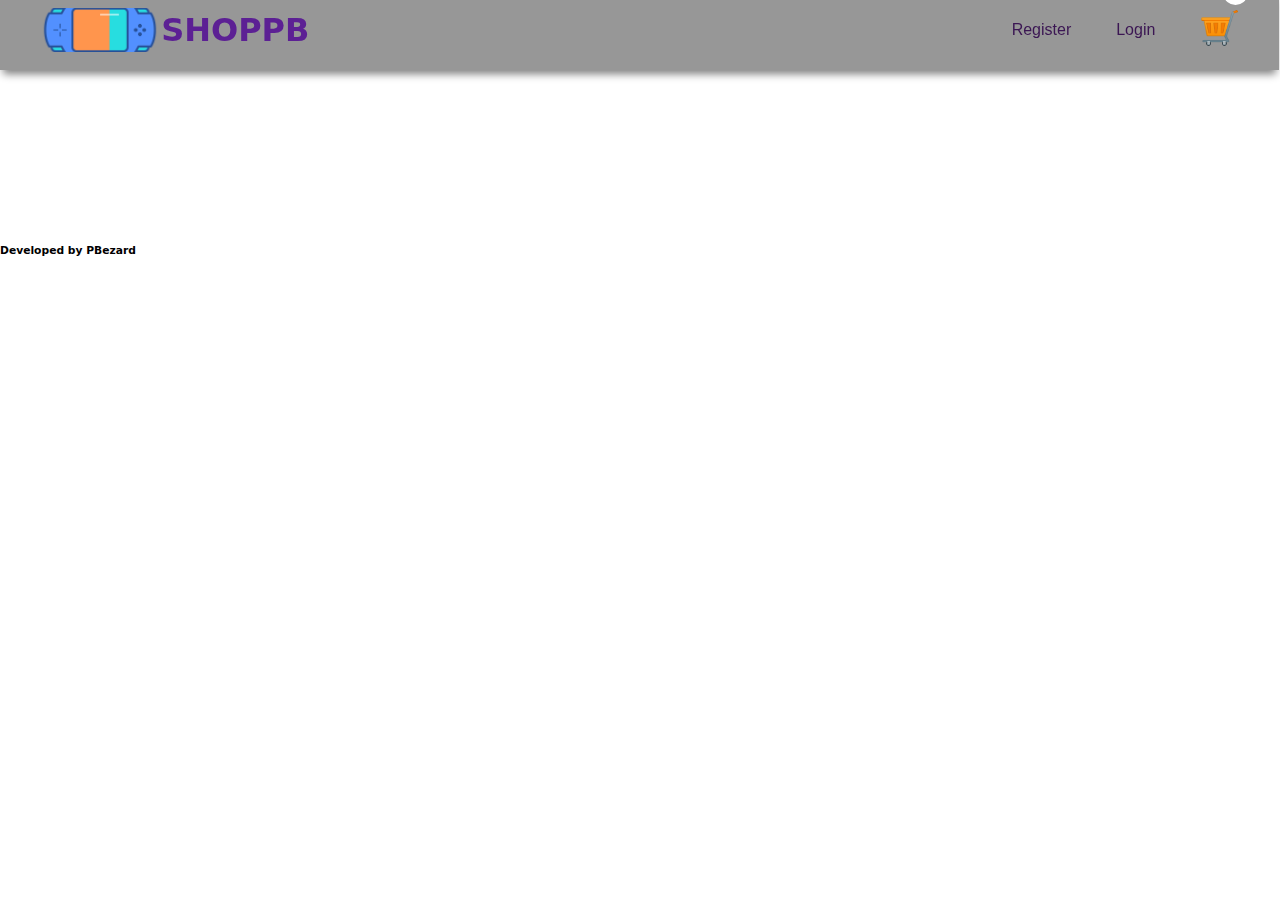
==== index.html @ 60965a1a "first commit" ====
<!DOCTYPE html>
<html lang="en">
  <head>
    <meta charset="UTF-8" />
    <meta http-equiv="X-UA-Compatible" content="IE=edge" />
    <meta name="viewport" content="width=device-width, initial-scale=1.0" />
    <title>Document</title>
    <link rel="stylesheet" href="./style.css" />
  </head>
  <body>
    <header>
      <div class="header-section container">
        <img class="logo" src="./images/logoShop.png" alt="" />
        <h1 class="tittle">SHOPPB</h1>
        <nav>
          <ul>
            <li href="#">Login</li>
            <li href="#">Register</li>
          </ul>
        </nav>
        <div>
          <img
            onmouseover="showCart(this)"
            class="cart"
            src="./images/cart.jpeg"
            alt=""
          />
          <p class="count-product">0</p>
        </div>

        <div class="cart-products" id="products-id">
          <p class="close-btn" onclick="closeBtn()">X</p>
          <h3>Mi carrito</h3>
          <div class="card-items">
            <!-- <div class="item">
                        <img src="./images/products/keyboard-1.jpg" alt="">
                        <div class="item-content">
                            <h5>name of product name of product name of product</h5>
                            <h5 class="cart-price">45.50$</h5>
                            <h6>Amount: 3</h6>
                        </div>
                        <span>X</span>
                    </div>
    
                    <div class="item">
                        <img src="./images/products/keyboard-1.jpg" alt="">
                        <div class="item-content">
                            <h5>name of product name of product name of product</h5>
                            <h5 class="cart-price">45.50$</h5>
                            <h6>Amount: 3</h6>
                        </div>
                        <span class="delete-product" data-id="">X</span>
                    </div> -->
          </div>
          <h2>
            Total: <strong class="price-total">0</strong> $
            <button class="btnBuy" id="btnBuyProduct" onclick="buyAll()">
              BUY
            </button>
          </h2>
        </div>
      </div>
    </header>
    <section class="container">
      <div class="products">
        <!--  -->
        <div class="carts" id="app"></div>
        <!--  -->
        <!--  <div class="carts">
          <div>
            <img src="./images/products/xboxX.jpg" alt="" />
            <p><span>50</span>$</p>
          </div>
          <p class="title">Xbox Series X</p>
          <a href="" data-id="8" class="btn-add-cart">add to cart</a>
        </div>
        <div class="carts">
          <div>
            <img src="./images/products/39-switch-oled-3-768x768.jpg" alt="" />
            <p><span>16</span>$</p>
          </div>
          <p class="title">Stwich oled</p>
          <a href="" data-id="9" class="btn-add-cart">add to cart</a>
        </div>
        <div class="carts">
          <div>
            <img
              src="./images/products/108-nintendo-switch-lite-review-feature-768x513.jpg"
              alt=""
            />
            <p><span>17.50</span>$</p>
          </div>
          <p class="title">Nintendo Switch Lite</p>
          <a href="" data-id="10" class="btn-add-cart">add to cart</a>
        </div>
        <div class="carts">
          <div>
            <img
              src="./images/products/snes-classic-edition-review-14596-3-768x768.jpg"
              alt=""
            />
            <p><span>45</span>$</p>
          </div>
          <p class="title">SNES Classic Edition</p>
          <a href="" data-id="11" class="btn-add-cart">add to cart</a>
        </div>
        <div class="carts">
          <div>
            <img src="./images/products/nintendoN.jpg" alt="" />
            <p><span>20</span>$</p>
          </div>
          <p class="title">Nintendo Family</p>
          <a href="" data-id="1" class="btn-add-cart">add to cart</a>
        </div>
        <div class="carts">
          <div>
            <img src="./images/products/play1.jpg" alt="" />
            <p><span>35</span>$</p>
          </div>
          <p class="title">Playstation 1</p>
          <a href="" class="btn-add-cart" data-id="2">add to cart</a>
        </div>
        <div class="carts">
          <div>
            <img src="./images/products/nintendoS.jpg" alt="" />
            <p><span>15.50</span>$</p>
          </div>
          <p class="title">Nintendo Switch</p>
          <a href="" data-id="3" class="btn-add-cart">add to cart</a>
        </div>
        <div class="carts">
          <div>
            <img src="./images/products/play4.jpg" alt="" />
            <p><span>20.20</span>$</p>
          </div>
          <p class="title">PlayStation 4 Pro</p>
          <a href="" data-id="4" class="btn-add-cart">add to cart</a>
        </div>
        <div class="carts">
          <div>
            <img src="./images/products/play5.jpg" alt="" />
            <p><span>19</span>$</p>
          </div>
          <p class="title">Playstation 5</p>
          <a href="" data-id="5" class="btn-add-cart">add to cart</a>
        </div>
        <div class="carts">
          <div>
            <img src="./images/products/xbox.jpg" alt="" />
            <p><span>45</span>$</p>
          </div>
          <p class="title">Xbox Series X Lite</p>
          <a href="" data-id="6" class="btn-add-cart">add to cart</a>
        </div> -->
      </div>
    </section>

    <footer>
      <h6>Developed by <span>PBezard</span></h6>
    </footer>

    <script>
      function showCart(x) {
        document.getElementById("products-id").style.display = "block";
      }
      function closeBtn() {
        document.getElementById("products-id").style.display = "none";
      }
    </script>
    <script src="./custom.js" type=""></script>
  </body>
</html>
---- style.css ----
* {
  margin: 0%;
  padding: 0%;
}

nav {
  width: 100%;
  clear: both;
  content: "";
  float: right;
}

nav ul li {
  list-style: none;
  margin-right: 45px;
  float: right;
  color: #3b1653;

  font-family: -apple-system, BlinkMacSystemFont, "Segoe UI", Roboto, Oxygen,
    Ubuntu, Cantarell, "Open Sans", "Helvetica Neue", sans-serif;
  cursor: pointer;
}

body {
  font-family: system-ui;
}
header {
  background-color: #979797;
  padding-top: 18px;
  padding-bottom: 18px;
  box-shadow: 0 7px 8px -3px grey;
  position: fixed;
  width: 99.9%;
  margin-top: -10px;
  z-index: 99;
}
.container {
  max-width: 1200px;
  text-align: center;
  margin: auto;
}
.header-section {
  display: flex;
  justify-content: space-between;
  margin: auto;
  align-items: center;
  position: relative;
}
.header-section div {
  position: relative;
}
.header-section p {
  position: absolute;
  top: -24px;
  right: -8px;
  background-color: #fff;
  padding: 1px 6px;
  border-radius: 50%;
  color: rgb(255, 255, 255);
  font-weight: 700;
  font-family: system-ui;
  line-height: 18px;
}

.logo {
  width: 164px;
  height: 44px;
  cursor: pointer;
  object-fit: cover;
}
.logo:hover {
  width: 227px;
  height: 124px;
  transition-duration: 0.5s;
}

.tittle {
  color: rgb(92, 32, 148);
}
.cart {
  width: 39px;
  height: 38px;

  /* cursor: pointer; */
}
.cart-products {
  position: absolute !important;
  top: 82px;
  right: -18px;
  background-color: #fff;
  padding: 0 18px;
  box-shadow: 0 3px 10px rgb(0 0 0 / 20%);
  display: none;

  min-width: 290px;
}

.cart:hover {
  margin-bottom: 16px;
  transition-duration: 0.5s;
}
.cart:hover {
  margin-bottom: 16px;
  transition-duration: 0.5s;
}
/*end header*/
.products {
  /* margin-top: 60px; */
  padding-top: 170px;
  display: flex;
  flex-wrap: wrap;
  justify-content: space-between;
}

.carts {
  max-width: 250px;
  box-shadow: 0 3px 10px rgb(0 0 0 / 20%);
  padding-bottom: 34px;
  margin-bottom: 40px;
}

.carts img {
  width: 100%;
}
.carts p {
  font-family: system-ui;
  font-weight: 500;
  padding: 0 20px;
  margin-bottom: 24px;
}
.carts div p {
  position: absolute;
  top: 0;
  right: 0px;
  background-color: rgb(161, 32, 179);
  color: #fff;
  padding: 2px 7px 4px 21px;
  clip-path: polygon(25% 0%, 100% 0%, 100% 100%, 25% 100%, 0% 50%);
}
.carts div {
  position: relative;
}
.carts a {
  font-family: system-ui;
  text-decoration: none;
  background: rgb(97, 33, 128);
  padding: 9px 23px;
  color: #fff;
  font-size: 17px;
  text-transform: uppercase;
  font-weight: 700;
}

.carts a:hover {
  background: #fff;
  color: rgb(58, 45, 63);
  border: solid 2px rgb(176, 67, 190);
  transition-duration: 0.3s;
}
/* .carts a:hover + .cart-products{
    display: block;
} */
/*float cart*/
.cart-products .item img {
  width: 115px;
}

.cart-products .item {
  display: flex;
  align-items: center;
  border-bottom: solid 2px rgb(70, 18, 77);
}
.cart-products .item .item-content {
  margin: 0 19px;
  width: 201px;
}
.cart-products .item .item-content h5 {
  margin: 0;
  font-size: 15px;
  font-weight: 400;
  font-family: system-ui;
}
.cart-products .item .item-content h6 {
  margin: 0;
  font-size: 13px;
  font-weight: 400;
  font-family: system-ui;
}
.cart-products .item span {
  background-color: rgb(170, 94, 214);
  padding: 0px 5px;
  border-radius: 50%;
  color: #fff;
  font-family: system-ui;
  cursor: pointer;
}
.cart-products h3 {
  margin-bottom: 0;
}
.cart-products .item .item-content h5.cart-price {
  font-weight: 700;
}

/*stye to btn close*/
p.close-btn {
  top: -4px;
  right: 6px;
  cursor: pointer;
  color: #000;
}

.btnBuy {
  background: #511e74;
  width: 100%;
  border-radius: 3px;
  border: none;
  padding: 6px 15px;
  box-sizing: border-box;
  cursor: pointer;
  color: aliceblue;
  font-size: 14px;
}

.titleSpace {
  padding: 50px;
}
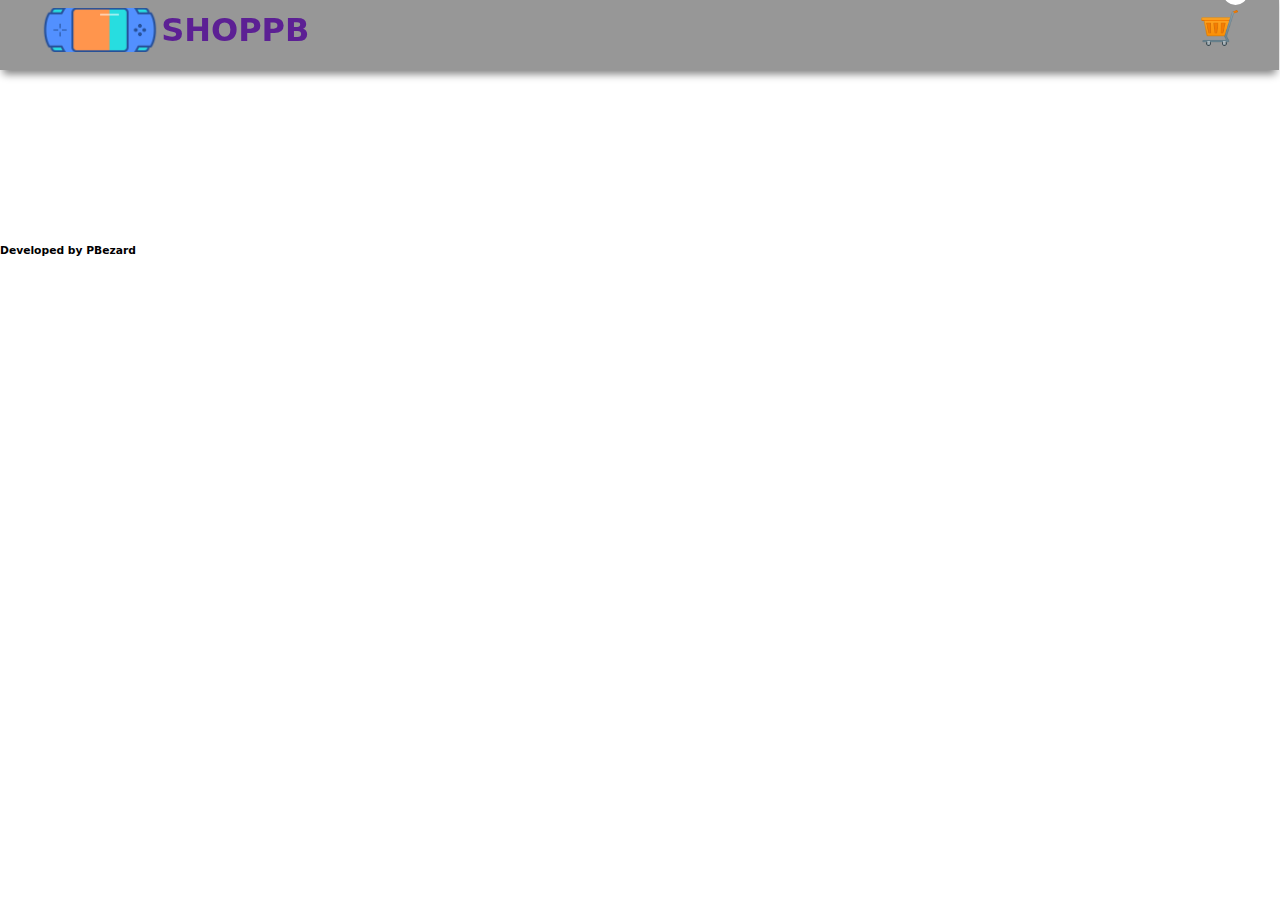
==== commit 267d7300: "login" ====
--- a/index.html
+++ b/index.html
@@ -12,12 +12,7 @@
       <div class="header-section container">
         <img class="logo" src="./images/logoShop.png" alt="" />
         <h1 class="tittle">SHOPPB</h1>
-        <nav>
-          <ul>
-            <li href="#">Login</li>
-            <li href="#">Register</li>
-          </ul>
-        </nav>
+        <nav></nav>
         <div>
           <img
             onmouseover="showCart(this)"
